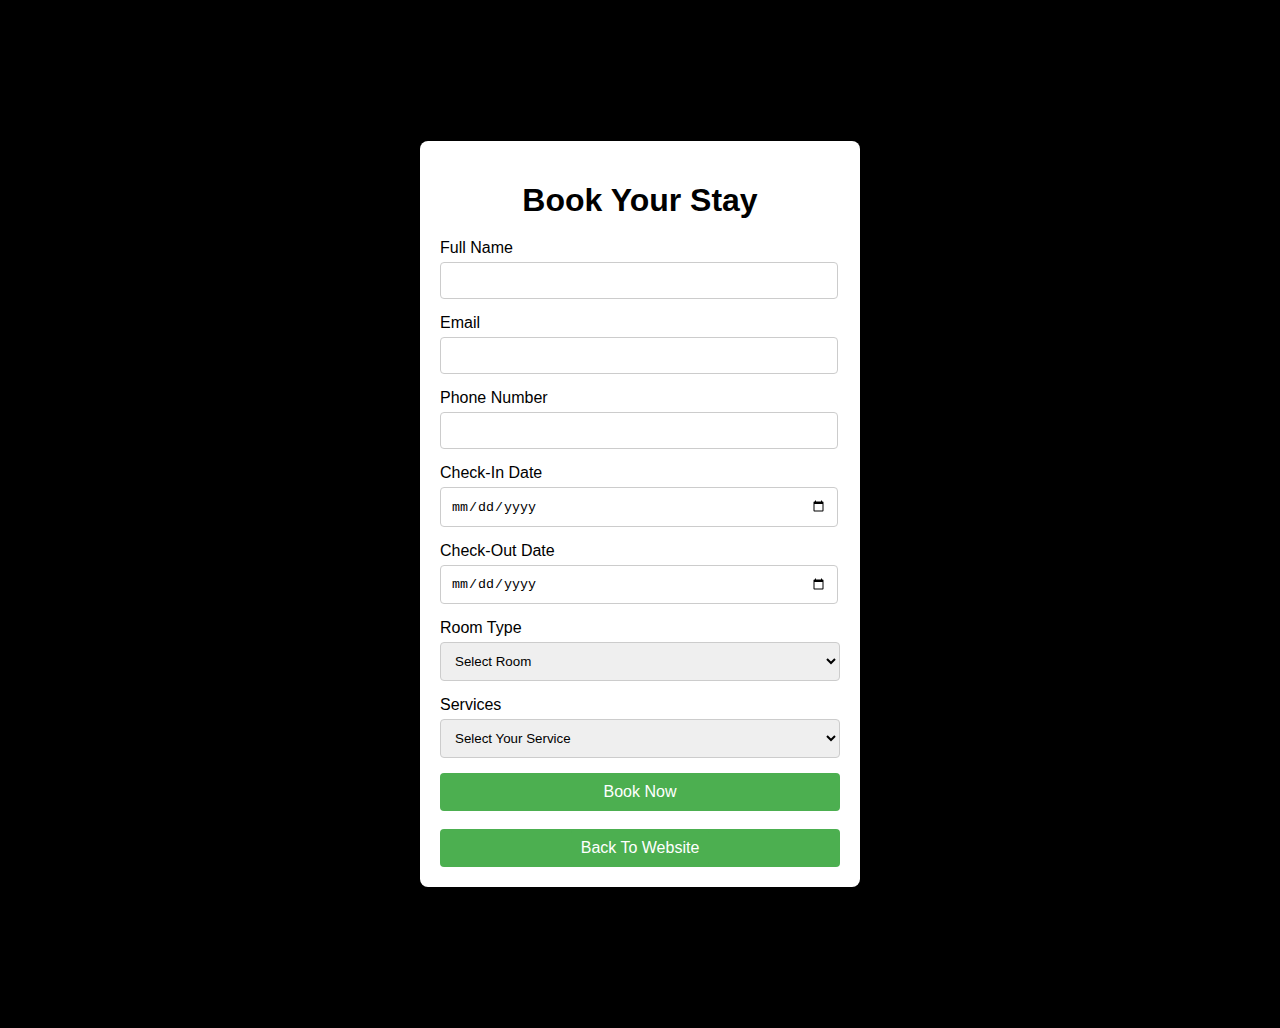
==== Booking.html @ acec83a4 "Add files via upload" ====
<!DOCTYPE html>
<html lang="en">
<head>
    <meta charset="UTF-8">
    <meta name="viewport" content="width=device-width, initial-scale=1.0">
    <title>Booking Form</title>
    <link rel="stylesheet" href="Style.css">
    <link rel="shortcut icon" href="image/Reino_logo.png" type="image/x-icon"> 
</head>
<body>
    <div class="booking-form-container">
        <h1>Book Your Stay</h1>
        <form action="submit_booking.php" method="post" class="booking-form">
            <div class="form-group">
                <label for="name">Full Name</label>
                <input type="text" id="name" name="name" required style="width: 94%;">
            </div>
            <div class="form-group">
                <label for="email">Email</label>
                <input type="email" id="email" name="email" required style="width: 94%;">
            </div>
            <div class="form-group">
                <label for="phone">Phone Number</label>
                <input type="tel" id="phone" name="phone" required style="width: 94%;">
            </div>
            <div class="form-group">
                <label for="checkin">Check-In Date</label>
                <input type="date" id="checkin" name="checkin" required style="width: 94%;">
            </div>
            <div class="form-group">
                <label for="checkout">Check-Out Date</label>
                <input type="date" id="checkout" name="checkout" required style="width: 94%;">
            </div>
            <div class="form-group">
                <label for="room-type">Room Type</label>
                <select id="room-type" name="room-type" required>
                    <option value="single">Select Room</option>
                    <option value="single">Single Room</option>
                    <option value="couple">Couple Room</option>
                    <option value="family">Family Room</option>
                </select>
            </div>
            <div class="form-group">
                <label for="massage">Services</label>
                <select id="massage" name="massage" required>
                    <option value="yes">Select Your Service</option>
                    <option value="yes">Accommodation Only</option>
                    <option value="no">Accommodation + Massage</option>
                    <option value="yes">Massage Only</option>
                    <option value="yes">Restaurant & Bar Only</option>
                    <option value="no">Restaurant & Bar + Massage</option>
                </select>
            </div>
            <button type="submit" class="btn">Book Now</button>
            <br>
            <button type="submit" class="btn"> <a href="index.html" class="btn" style="text-decoration-line: none;">Back To Website</a></button>
        </form>
    </div>
</body>
</html>
---- Style.css ----
body {
    font-family: Arial, sans-serif;
    background-color: black;
    margin: 0;
    padding: 5%;
    display: flex;
    justify-content: center;
    align-items: center;
    height: 100vh;
}

.booking-form-container {
    background-color: #fff;
    padding: 20px;
    box-shadow: 0 0 10px rgba(0, 0, 0, 0.1);
    border-radius: 8px;
    max-width: 400px;
    width: 90%;
}

h1 {
    text-align: center;
    margin-bottom: 20px;
}

.booking-form {
    display: flex;
    flex-direction: column;
}

.form-group {
    margin-bottom: 15px;
}

.form-group label {
    margin-bottom: 5px;
    display: block;
}

.form-group input,
.form-group select {
    width: 100%;
    padding: 10px;
    border: 1px solid #ccc;
    border-radius: 4px;
}

.btn {
    background-color: #4CAF50;
    color: white;
    padding: 10px;
    border: none;
    border-radius: 4px;
    cursor: pointer;
    text-align: center;
    font-size: 16px;
}

.btn:hover {
    background-color: #45a049;
}

@media (max-width: 600px) {
    .booking-form-container {
        padding: 15px;
    }

    .form-group label {
        font-size: 14px;
    }

    .form-group input,
    .form-group select {
        padding: 8px;
        font-size: 14px;
    }

    .btn {
        padding: 8px;
        font-size: 14px;
    }
}
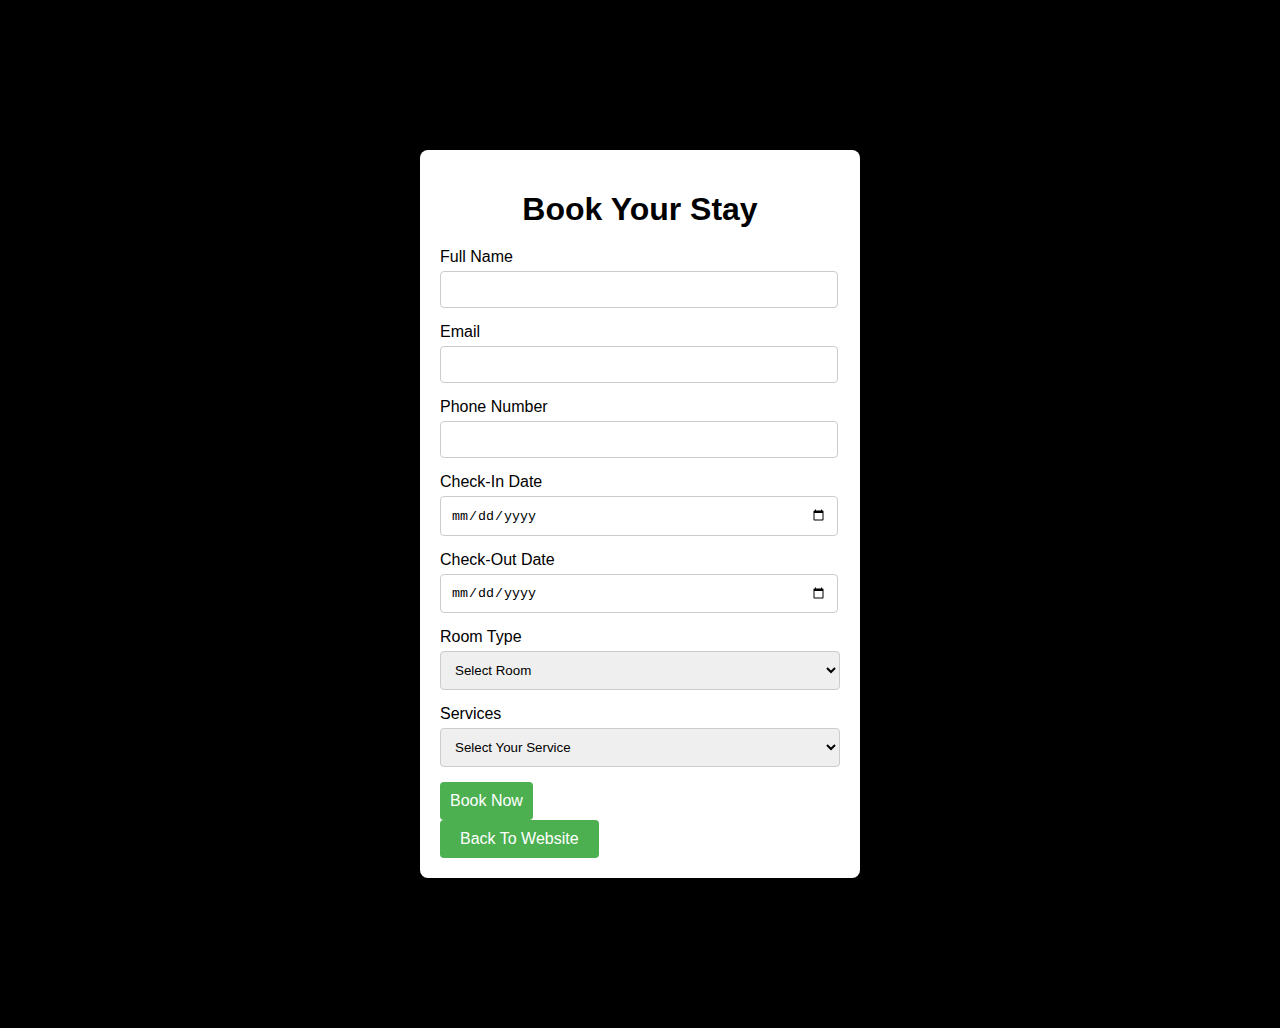
==== commit 44c3ac7c: "Update Booking.html" ====
--- a/Booking.html
+++ b/Booking.html
@@ -10,7 +10,7 @@
 <body>
     <div class="booking-form-container">
         <h1>Book Your Stay</h1>
-        <form action="submit_booking.php" method="post" class="booking-form">
+        <form action="https://formspree.io/f/xjkbvqnw"method="POST">
             <div class="form-group">
                 <label for="name">Full Name</label>
                 <input type="text" id="name" name="name" required style="width: 94%;">
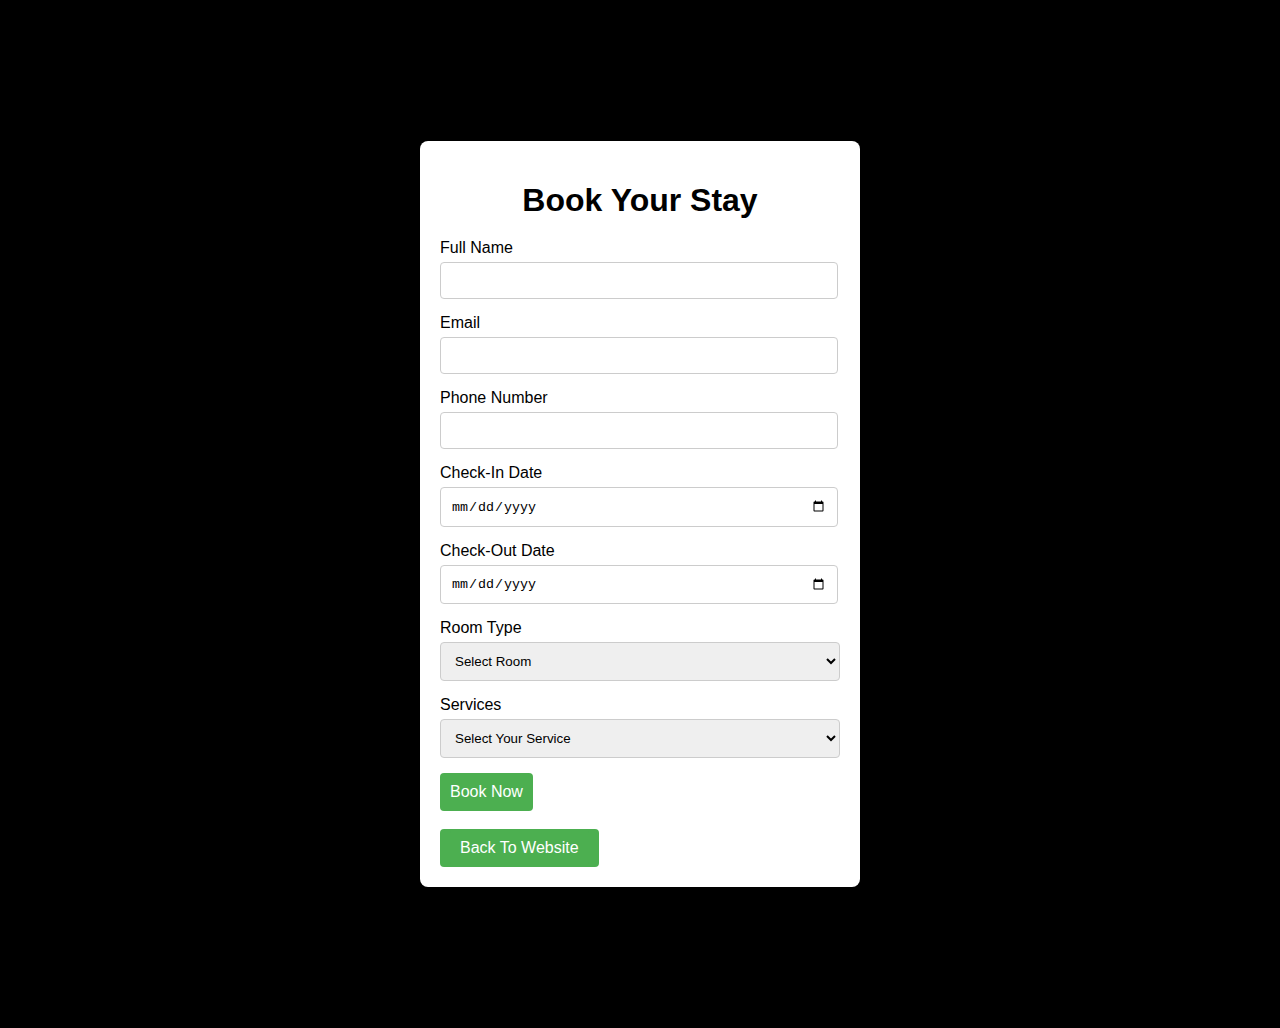
==== commit 685495e6: "Update Booking.html" ====
--- a/Booking.html
+++ b/Booking.html
@@ -53,6 +53,7 @@
             </div>
             <button type="submit" class="btn">Book Now</button>
             <br>
+            <br>
             <button type="submit" class="btn"> <a href="index.html" class="btn" style="text-decoration-line: none;">Back To Website</a></button>
         </form>
     </div>
